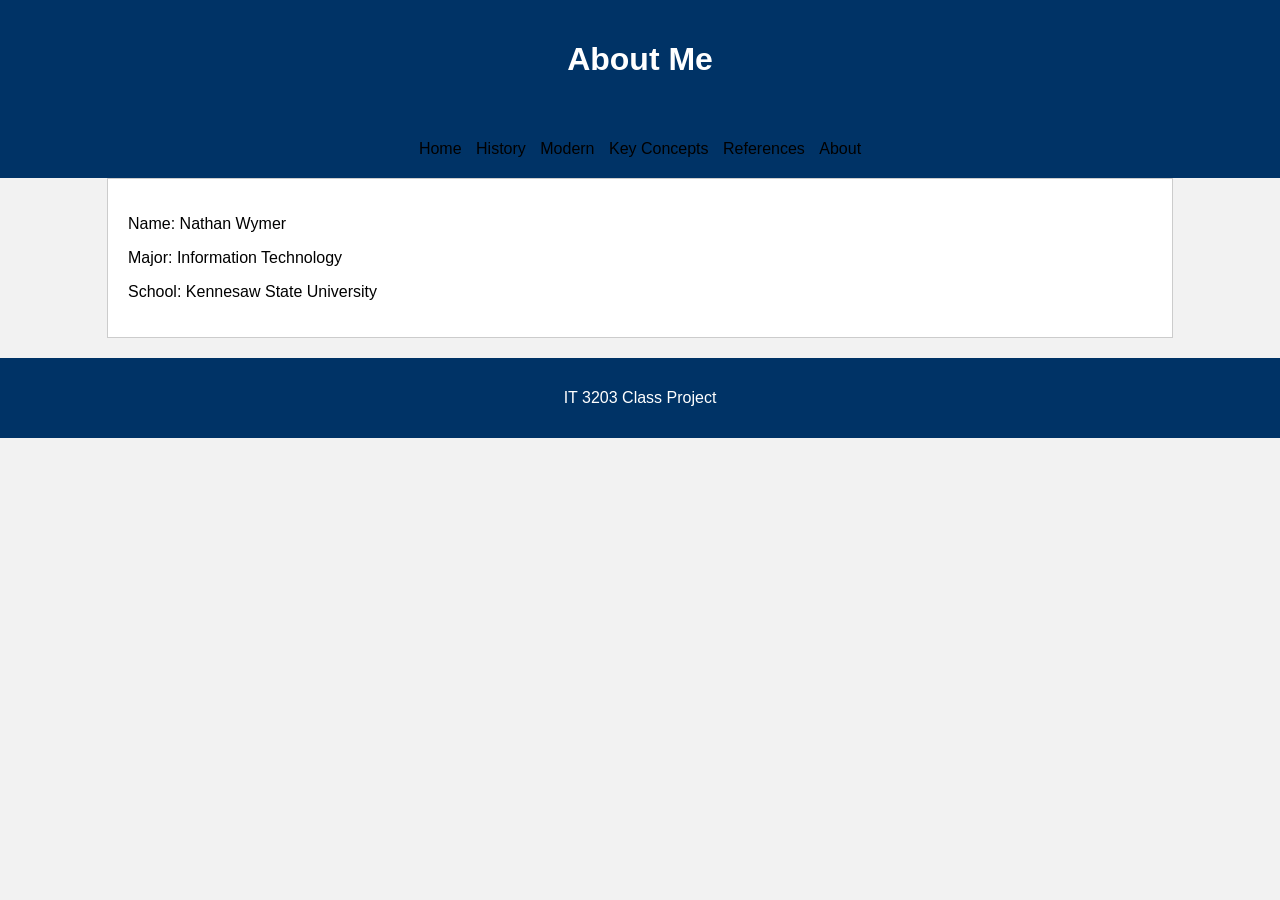
==== about.html @ 764c701e "Update footer text in about.html" ====
<!DOCTYPE html>
<html>

<head>
    <title>About</title>
    <link rel="stylesheet" href="style.css">
</head>

<body>

<header>
    <h1>About Me</h1>
</header>

<nav>
    <a href="index.html">Home</a>
    <a href="history.html">History</a>
    <a href="modern.html">Modern</a>
    <a href="concepts.html">Key Concepts</a>
    <a href="references.html">References</a>
    <a href="about.html">About</a>
</nav>

<main>

<p>Name: Nathan Wymer</p>
<p>Major: Information Technology</p>
<p>School: Kennesaw State University</p>

</main>

<footer>
    <p>IT 3203 Class Project</p>
</footer>

</body>
</html>
---- style.css ----
body {
  font-family: Arial;
  margin: 0;
  background-color: #f2f2f2;
}

header {
  background-color: #003366;
  color: white;
  padding: 20px;
  text-align: center;
}

nav {
  background-color: #003366;
  color: white;
  padding: 20px;
  text-align: center;
}

nav a {
  text-decoration: none;
  color: black;
  padding: 5px;
}

nav a:hover {
  background-color: #003366;
  color: white;
}

main {
  width: 80%;
  margin: auto;
  background: white;
  padding: 20px;
  border: 1px solid #ccc;
}

footer {
  text-align: center;
  background-color: #003366;
  color: white;
  padding: 15px;
  margin-top: 20px;
}

img {
  display: block:
  margin: 10px auto;
}
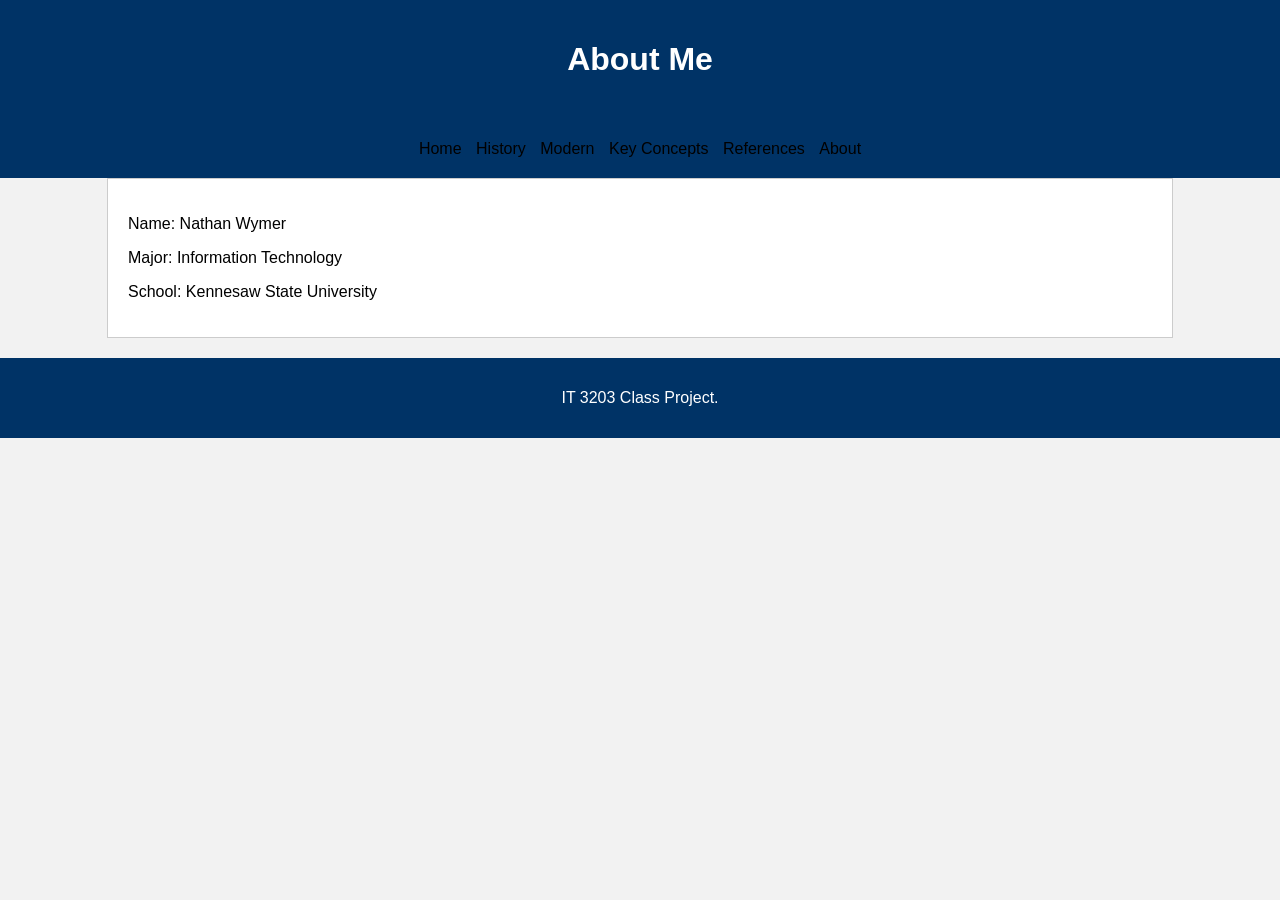
==== commit 1f9eb9a3: "Add period to footer project description" ====
--- a/about.html
+++ b/about.html
@@ -30,7 +30,7 @@
 </main>
 
 <footer>
-    <p>IT 3203 Class Project</p>
+    <p>IT 3203 Class Project.</p>
 </footer>
 
 </body>
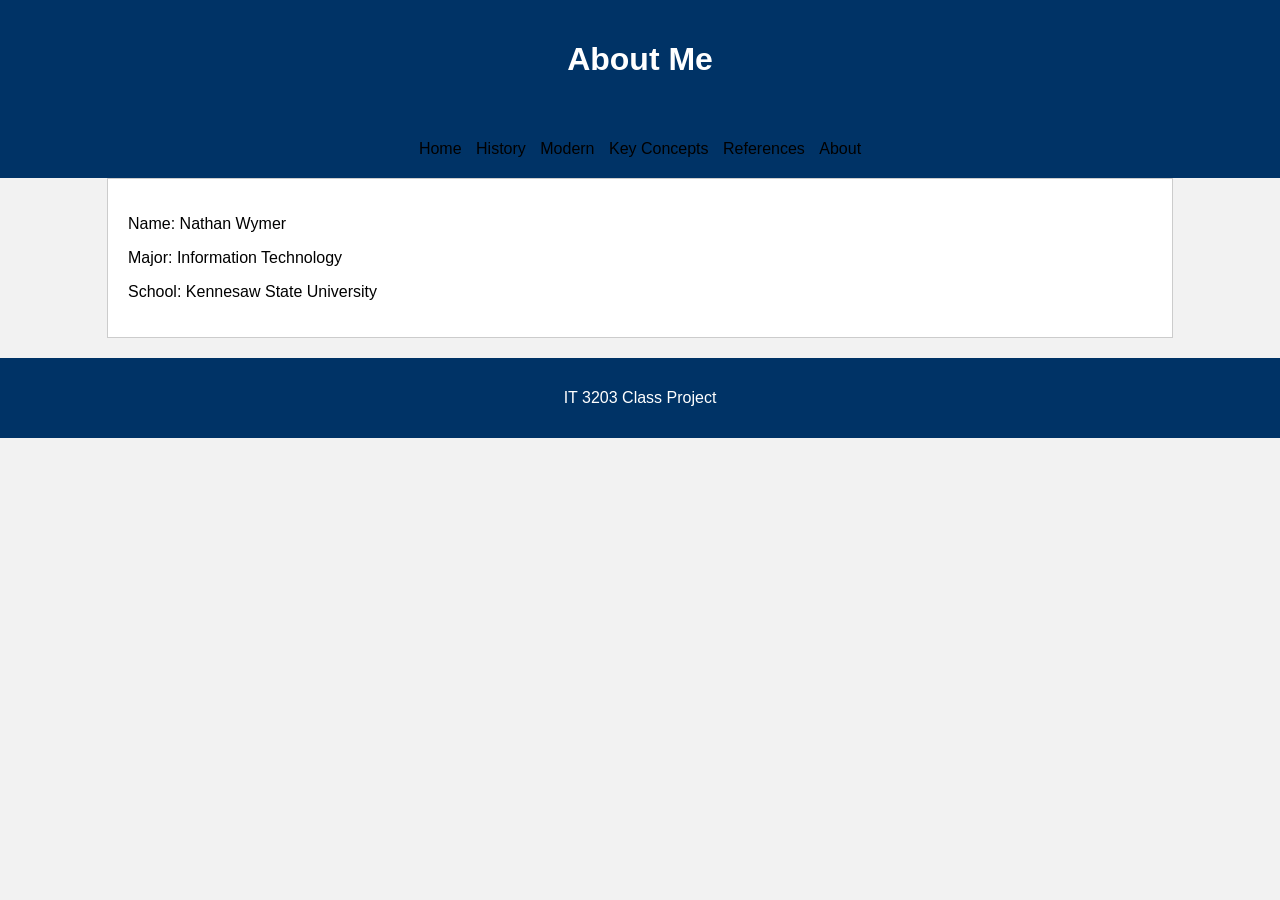
==== commit b0be21d0: "Remove period from footer project description" ====
--- a/about.html
+++ b/about.html
@@ -30,7 +30,7 @@
 </main>
 
 <footer>
-    <p>IT 3203 Class Project.</p>
+    <p>IT 3203 Class Project</p>
 </footer>
 
 </body>
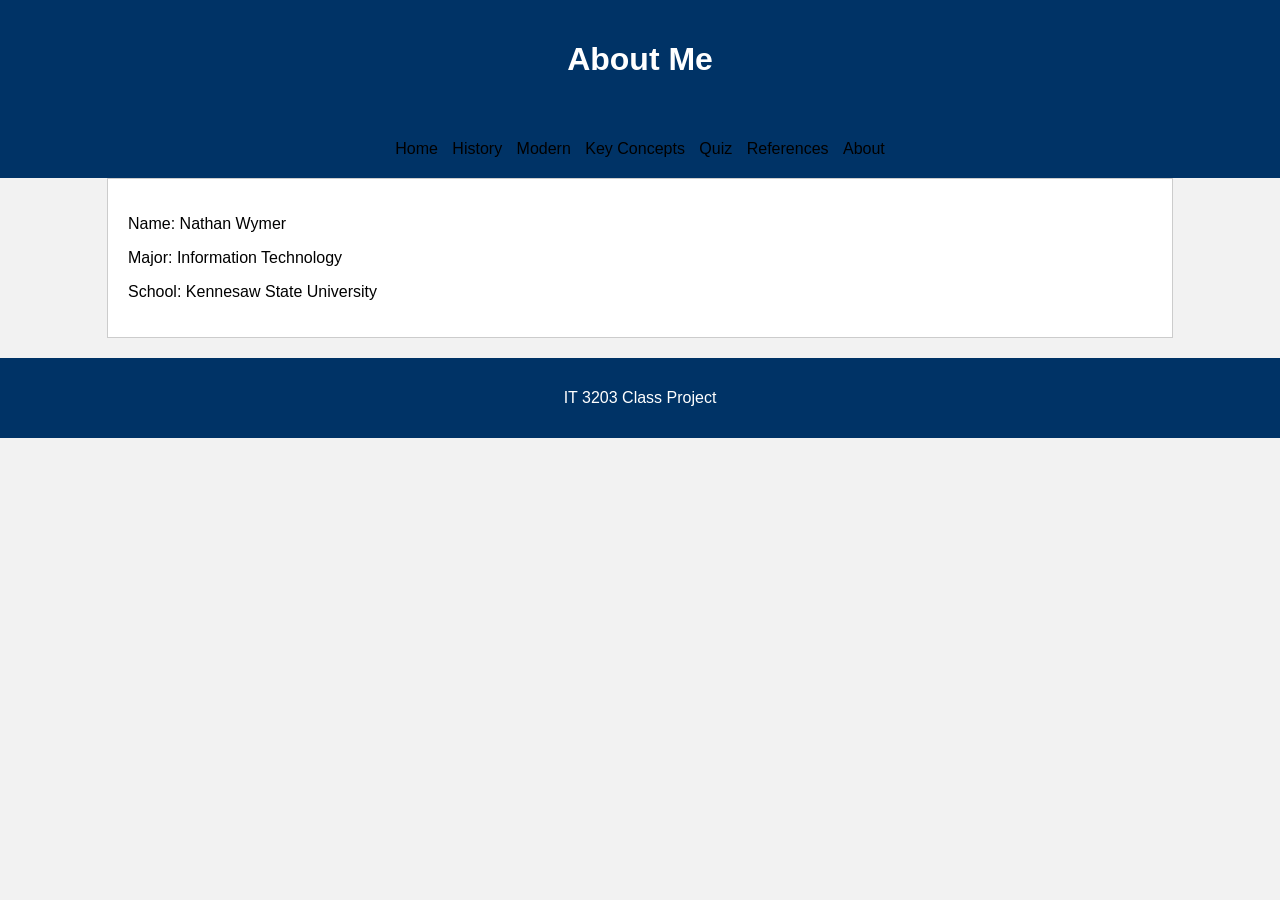
==== commit 3189814f: "Add Quiz link to navigation in about.html" ====
--- a/about.html
+++ b/about.html
@@ -17,6 +17,7 @@
     <a href="history.html">History</a>
     <a href="modern.html">Modern</a>
     <a href="concepts.html">Key Concepts</a>
+    <a href="quiz.html">Quiz</a>
     <a href="references.html">References</a>
     <a href="about.html">About</a>
 </nav>
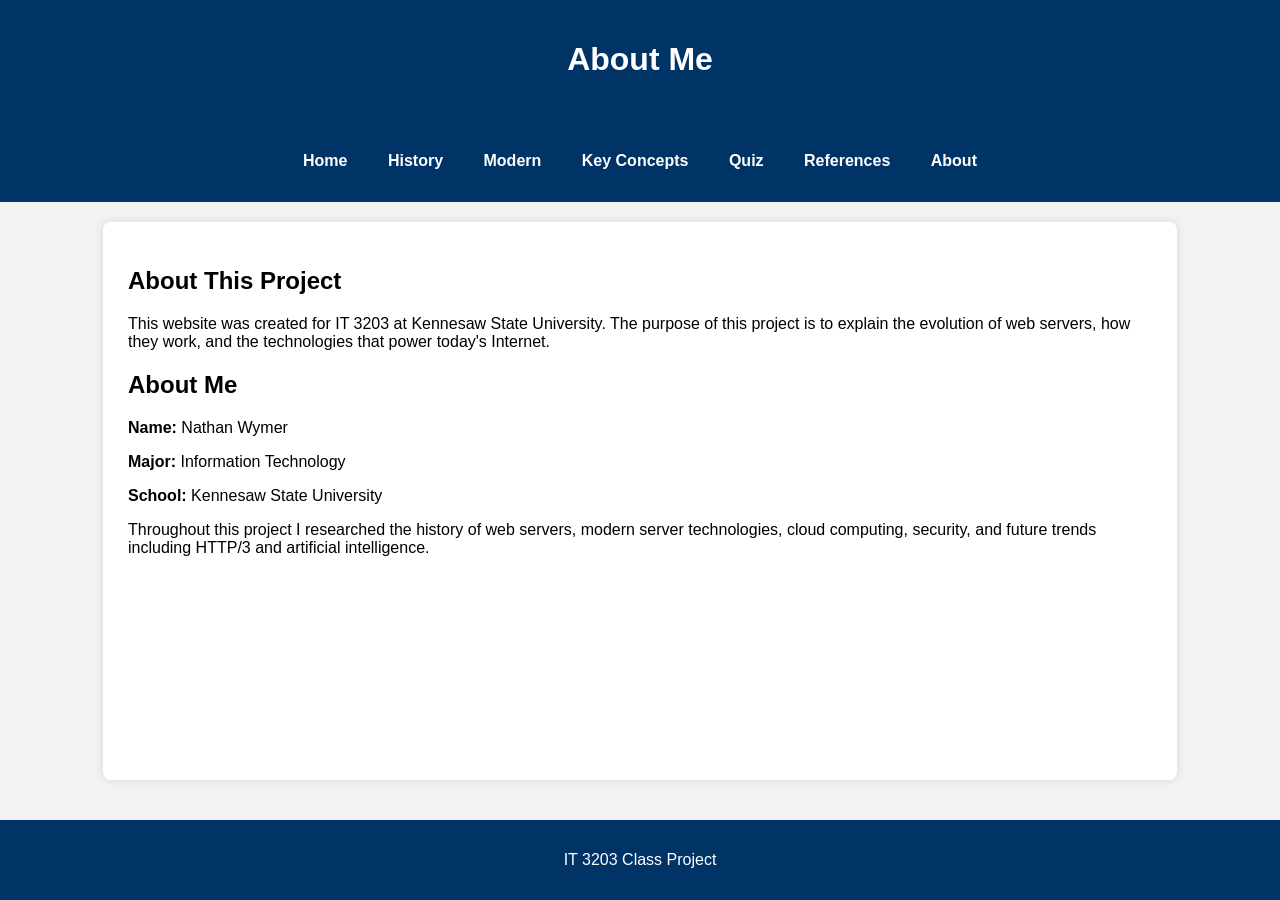
==== commit 594776a0: "Enhance about.html with project and personal details Added project and personal information sections" ====
--- a/about.html
+++ b/about.html
@@ -24,12 +24,25 @@
 
 <main>
 
-<p>Name: Nathan Wymer</p>
-<p>Major: Information Technology</p>
-<p>School: Kennesaw State University</p>
+<h2>About This Project</h2>
+
+<p>
+This website was created for IT 3203 at Kennesaw State University. The purpose of this project is to explain the evolution of web servers, how they work, and the technologies that power today's Internet.
+</p>
+
+<h2>About Me</h2>
+
+<p><strong>Name:</strong> Nathan Wymer</p>
+
+<p><strong>Major:</strong> Information Technology</p>
+
+<p><strong>School:</strong> Kennesaw State University</p>
+
+<p>
+Throughout this project I researched the history of web servers, modern server technologies, cloud computing, security, and future trends including HTTP/3 and artificial intelligence.
+</p>
 
 </main>
-
 <footer>
     <p>IT 3203 Class Project</p>
 </footer>
--- a/style.css
+++ b/style.css
@@ -1,7 +1,11 @@
 body {
-  font-family: Arial;
+  font-family: Arial, sans-serif;
   margin: 0;
   background-color: #f2f2f2;
+
+  display: flex;
+  flex-direction: column;
+  min-height: 100vh;
 }
 
 header {
@@ -19,22 +23,26 @@
 }
 
 nav a {
+  color: white;
   text-decoration: none;
-  color: black;
-  padding: 5px;
+  padding: 12px 18px;
+  display: inline-block;
+  font-weight: bold;
 }
 
 nav a:hover {
-  background-color: #003366;
-  color: white;
+  background: #0055aa;
+  border-radius: 5px;
 }
 
 main {
+  flex: 1;
   width: 80%;
-  margin: auto;
+  margin: 20px auto;
   background: white;
-  padding: 20px;
-  border: 1px solid #ccc;
+  padding: 25px;
+  border-radius: 8px;
+  box-shadow: 0 0 8px rgba(0,0,0,.1);
 }
 
 footer {
@@ -46,6 +54,7 @@
 }
 
 img {
-  display: block:
-  margin: 10px auto;
+  display: block;
+  margin: 20px auto;
+  max-width: 100%;
 }
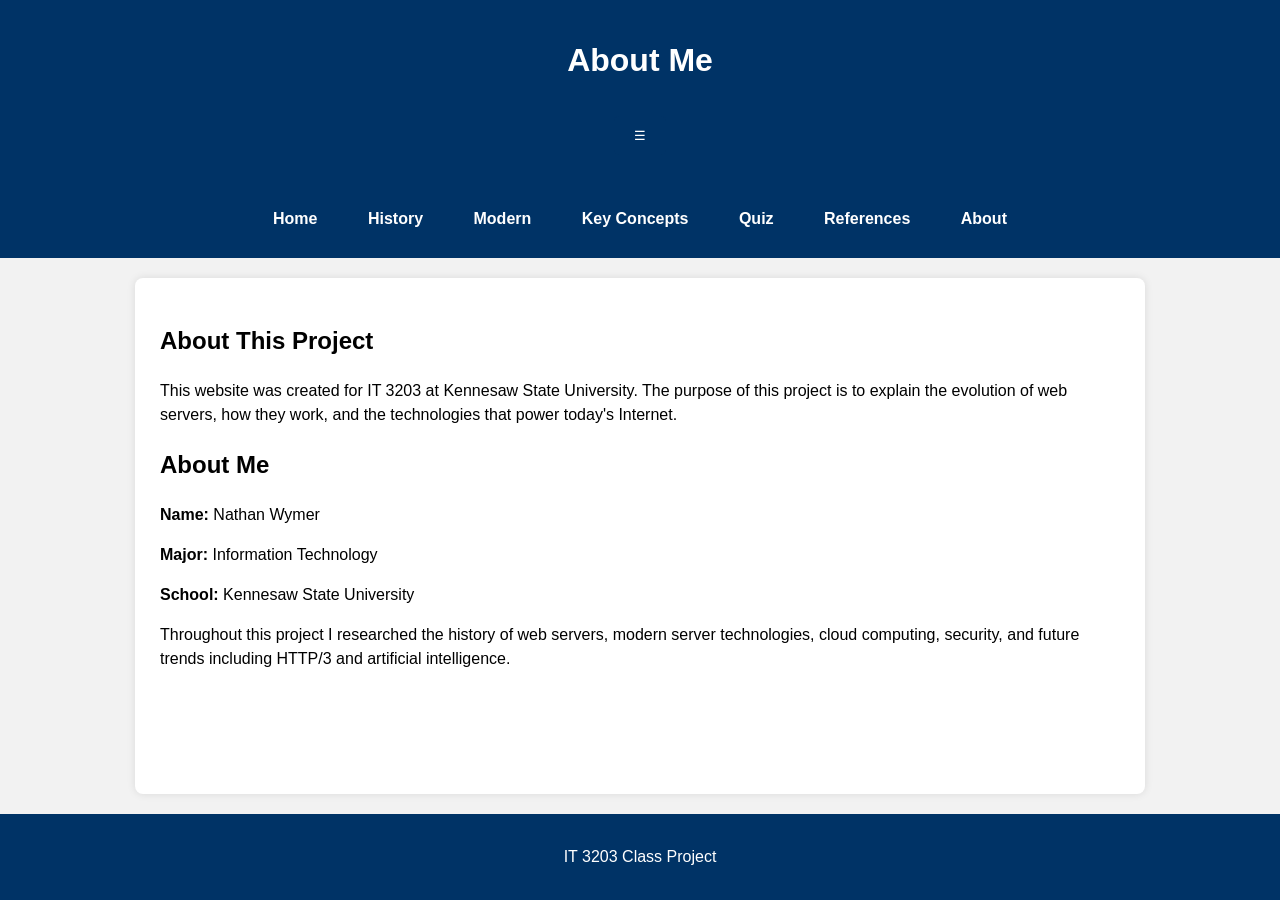
==== commit 133e44d8: "Refactor about.html structure and content" ====
--- a/about.html
+++ b/about.html
@@ -1,18 +1,20 @@
 <!DOCTYPE html>
-<html>
+<html lang="en">
+<head>
+  <meta charset="utf-8">
+  <meta name="viewport" content="width=device-width,initial-scale=1">
+  <title>About</title>
+  <link rel="stylesheet" href="style.css">
+</head>
+<body>
+  <header>
+    <div class="brand">
+      <h1>About Me</h1>
+      <button id="navToggle" aria-controls="mainNav" aria-expanded="false" aria-label="Open navigation">☰</button>
+    </div>
+  </header>
 
-<head>
-    <title>About</title>
-    <link rel="stylesheet" href="style.css">
-</head>
-
-<body>
-
-<header>
-    <h1>About Me</h1>
-</header>
-
-<nav>
+  <nav id="mainNav" class="nav-closed" aria-label="Main navigation">
     <a href="index.html">Home</a>
     <a href="history.html">History</a>
     <a href="modern.html">Modern</a>
@@ -20,32 +22,33 @@
     <a href="quiz.html">Quiz</a>
     <a href="references.html">References</a>
     <a href="about.html">About</a>
-</nav>
+  </nav>
 
-<main>
+  <main>
+    <h2>About This Project</h2>
+    <p>This website was created for IT 3203 at Kennesaw State University. The purpose of this project is to explain the evolution of web servers, how they work, and the technologies that power today's Internet.</p>
 
-<h2>About This Project</h2>
+    <h2>About Me</h2>
+    <p><strong>Name:</strong> Nathan Wymer</p>
+    <p><strong>Major:</strong> Information Technology</p>
+    <p><strong>School:</strong> Kennesaw State University</p>
 
-<p>
-This website was created for IT 3203 at Kennesaw State University. The purpose of this project is to explain the evolution of web servers, how they work, and the technologies that power today's Internet.
-</p>
+    <p>Throughout this project I researched the history of web servers, modern server technologies, cloud computing, security, and future trends including HTTP/3 and artificial intelligence.</p>
+  </main>
 
-<h2>About Me</h2>
+  <footer>
+    <p>IT 3203 Class Project</p>
+  </footer>
 
-<p><strong>Name:</strong> Nathan Wymer</p>
-
-<p><strong>Major:</strong> Information Technology</p>
-
-<p><strong>School:</strong> Kennesaw State University</p>
-
-<p>
-Throughout this project I researched the history of web servers, modern server technologies, cloud computing, security, and future trends including HTTP/3 and artificial intelligence.
-</p>
-
-</main>
-<footer>
-    <p>IT 3203 Class Project</p>
-</footer>
-
+  <script src="quiz.js" defer></script>
+  <script>
+    const navToggle = document.getElementById('navToggle');
+    const mainNav = document.getElementById('mainNav');
+    navToggle.addEventListener('click', () => {
+      const open = mainNav.classList.toggle('nav-open');
+      mainNav.classList.toggle('nav-closed', !open);
+      navToggle.setAttribute('aria-expanded', open);
+    });
+  </script>
 </body>
 </html>
--- a/style.css
+++ b/style.css
@@ -2,37 +2,51 @@
   font-family: Arial, sans-serif;
   margin: 0;
   background-color: #f2f2f2;
-
   display: flex;
   flex-direction: column;
   min-height: 100vh;
+  line-height: 1.5;
 }
 
 header {
   background-color: #003366;
   color: white;
-  padding: 20px;
+  padding: 15px;
   text-align: center;
 }
 
 nav {
   background-color: #003366;
   color: white;
-  padding: 20px;
+  padding: 10px;
   text-align: center;
 }
 
 nav a {
   color: white;
   text-decoration: none;
-  padding: 12px 18px;
+  padding: 10px 12px;
   display: inline-block;
   font-weight: bold;
+  margin: 5px;
 }
 
 nav a:hover {
   background: #0055aa;
   border-radius: 5px;
+}
+
+/* Mobile-first: Stack nav on small screens */
+@media (max-width: 600px) {
+  nav a {
+    display: block;
+    margin: 8px auto;
+    max-width: 200px;
+  }
+  main {
+    width: 95%;
+    padding: 15px;
+  }
 }
 
 main {
@@ -45,16 +59,83 @@
   box-shadow: 0 0 8px rgba(0,0,0,.1);
 }
 
+/* Tablet and up */
+@media (min-width: 601px) and (max-width: 1024px) {
+  main {
+    width: 90%;
+  }
+  table {
+    width: 100%;
+  }
+}
+
+/* Desktop */
+@media (min-width: 1025px) {
+  main {
+    width: 75%;
+  }
+  nav a {
+    padding: 12px 18px;
+  }
+}
+
 footer {
   text-align: center;
   background-color: #003366;
   color: white;
   padding: 15px;
-  margin-top: 20px;
+  margin-top: auto;
 }
 
 img {
   display: block;
   margin: 20px auto;
   max-width: 100%;
+  height: auto; /* Responsive images */
 }
+
+table {
+  width: 100%;
+  border-collapse: collapse;
+  margin: 20px 0;
+}
+
+th, td {
+  border: 1px solid #ccc;
+  padding: 8px;
+  text-align: left;
+}
+
+/* Quiz improvements */
+form {
+  background: white;
+  padding: 20px;
+  border-radius: 10px;
+  box-shadow: 0 0 10px gray;
+}
+
+input[type="text"] {
+  width: 100%; /* Better on mobile */
+  max-width: 400px;
+  padding: 10px;
+  margin-bottom: 15px;
+  box-sizing: border-box;
+}
+
+button {
+  background: #003366;
+  color: white;
+  padding: 12px 20px;
+  border: none;
+  border-radius: 5px;
+  cursor: pointer;
+  margin: 10px 5px;
+}
+
+button:hover {
+  background: #0055aa;
+}
+
+.correct { color: green; font-weight: bold; }
+.incorrect { color: red; font-weight: bold; }
+#results { margin-top: 25px; padding: 20px; background: #f8f8f8; border-radius: 10px; }
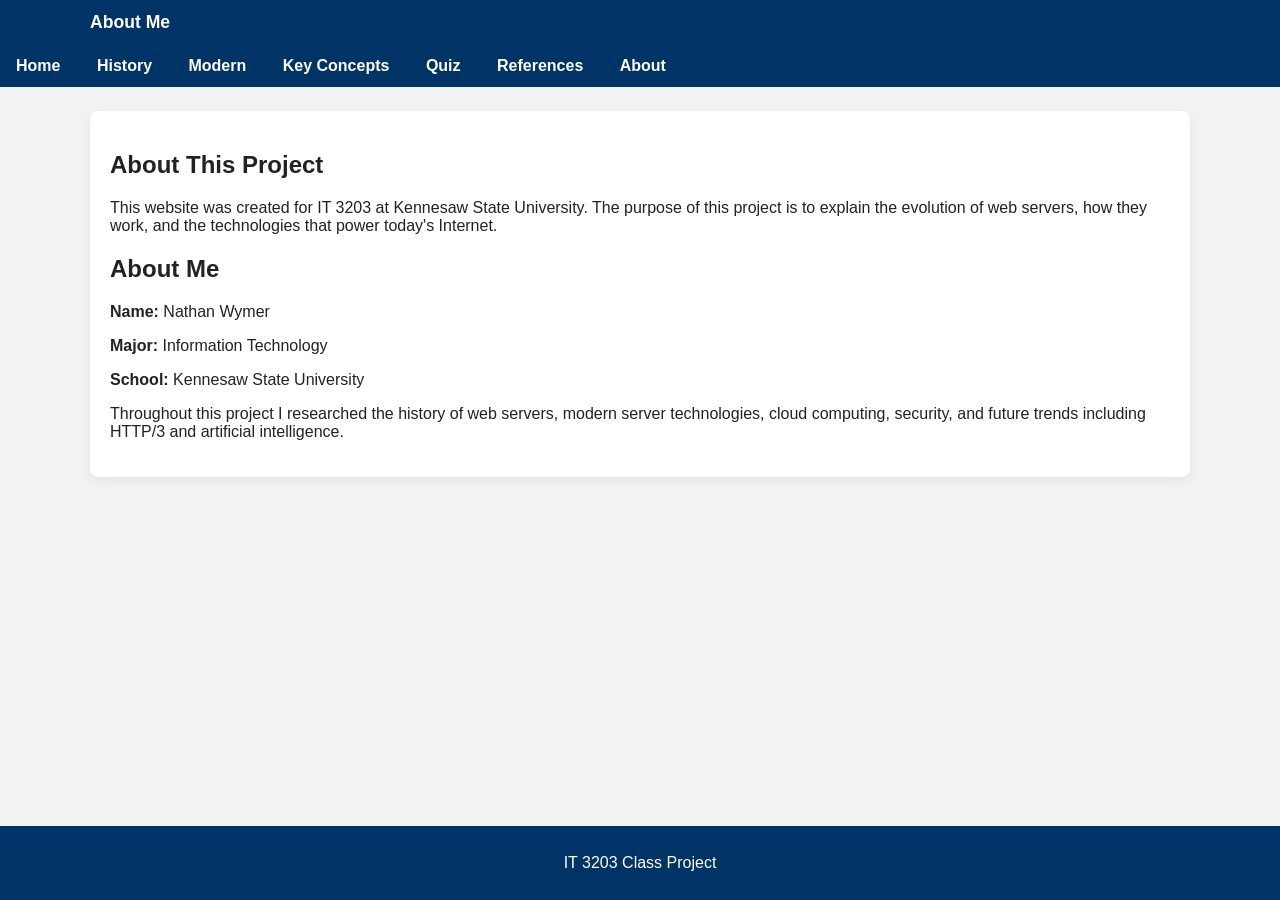
==== commit aa77dbe0: "Fix formatting of viewport meta tag" ====
--- a/about.html
+++ b/about.html
@@ -1,8 +1,9 @@
+
 <!DOCTYPE html>
 <html lang="en">
 <head>
   <meta charset="utf-8">
-  <meta name="viewport" content="width=device-width,initial-scale=1">
+  <meta name="viewport" content="width=device-width, initial-scale=1">
   <title>About</title>
   <link rel="stylesheet" href="style.css">
 </head>
--- a/style.css
+++ b/style.css
@@ -1,141 +1,44 @@
-body {
-  font-family: Arial, sans-serif;
-  margin: 0;
-  background-color: #f2f2f2;
-  display: flex;
-  flex-direction: column;
-  min-height: 100vh;
-  line-height: 1.5;
+:root{
+  --brand:#003366; --accent:#0055aa; --bg:#f2f2f2; --card:#fff; --max-width:1100px; --radius:8px;
 }
-
-header {
-  background-color: #003366;
-  color: white;
-  padding: 15px;
-  text-align: center;
+*{box-sizing:border-box}
+html,body{height:100%}
+body{
+  font-family:Arial,Helvetica,sans-serif; margin:0; background:var(--bg);
+  display:flex; flex-direction:column; align-items:center; min-height:100vh; color:#222;
 }
-
-nav {
-  background-color: #003366;
-  color: white;
-  padding: 10px;
-  text-align: center;
+header{width:100%; background:var(--brand); color:#fff; padding:12px 16px;}
+.brand{max-width:var(--max-width); margin:0 auto; display:flex; align-items:center; justify-content:space-between;}
+.brand h1{font-size:1.1rem; margin:0;}
+#navToggle{background:transparent;border:0;color:#fff;font-size:22px;cursor:pointer;padding:6px 10px;border-radius:6px;}
+nav{width:100%; background:var(--brand); color:#fff;}
+nav a{color:#fff; text-decoration:none; padding:12px 16px; display:inline-block; font-weight:600;}
+nav a:hover{background:var(--accent);}
+main{max-width:var(--max-width); width:90%; margin:20px auto; background:var(--card); padding:20px; border-radius:var(--radius); box-shadow:0 4px 12px rgba(0,0,0,0.06);}
+footer{width:100%; background:var(--brand); color:#fff; padding:12px 16px; text-align:center; margin-top:auto;}
+.responsive-img{max-width:100%; height:auto; display:block; margin:16px auto; border-radius:6px;}
+form{background:var(--card); padding:16px; border-radius:8px; box-shadow:0 2px 6px rgba(0,0,0,0.04);}
+input[type=text]{width:100%; max-width:420px; padding:10px; margin-top:8px; margin-bottom:12px; border:1px solid #ccc; border-radius:6px;}
+label{cursor:pointer}
+button{background:var(--brand); color:#fff; padding:10px 14px; border:0; border-radius:6px; cursor:pointer;}
+button:hover{background:var(--accent);}
+.correct{color:green; font-weight:700}
+.incorrect{color:red; font-weight:700}
+#results{margin-top:16px; padding:12px; background:#f8f8f8; border-radius:8px}
+.table-wrap{overflow:auto}
+table{width:100%; border-collapse:collapse}
+table th, table td{padding:8px; border:1px solid #ddd; text-align:left}
+@media (min-width:900px){
+  nav{display:block}
+  #navToggle{display:none}
+  nav.nav-closed, nav.nav-open{display:block}
+  main{margin-top:24px}
 }
-
-nav a {
-  color: white;
-  text-decoration: none;
-  padding: 10px 12px;
-  display: inline-block;
-  font-weight: bold;
-  margin: 5px;
+@media (max-width:899px){
+  #navToggle{display:block}
+  nav{position:fixed; top:56px; left:0; right:0; background:var(--brand); transform:translateY(-100%); transition:transform .22s ease; z-index:1000}
+  nav.nav-open{transform:translateY(0)}
+  nav a{display:block; border-top:1px solid rgba(255,255,255,0.06)}
+  main{width:95%; margin-top:80px}
 }
-
-nav a:hover {
-  background: #0055aa;
-  border-radius: 5px;
-}
-
-/* Mobile-first: Stack nav on small screens */
-@media (max-width: 600px) {
-  nav a {
-    display: block;
-    margin: 8px auto;
-    max-width: 200px;
-  }
-  main {
-    width: 95%;
-    padding: 15px;
-  }
-}
-
-main {
-  flex: 1;
-  width: 80%;
-  margin: 20px auto;
-  background: white;
-  padding: 25px;
-  border-radius: 8px;
-  box-shadow: 0 0 8px rgba(0,0,0,.1);
-}
-
-/* Tablet and up */
-@media (min-width: 601px) and (max-width: 1024px) {
-  main {
-    width: 90%;
-  }
-  table {
-    width: 100%;
-  }
-}
-
-/* Desktop */
-@media (min-width: 1025px) {
-  main {
-    width: 75%;
-  }
-  nav a {
-    padding: 12px 18px;
-  }
-}
-
-footer {
-  text-align: center;
-  background-color: #003366;
-  color: white;
-  padding: 15px;
-  margin-top: auto;
-}
-
-img {
-  display: block;
-  margin: 20px auto;
-  max-width: 100%;
-  height: auto; /* Responsive images */
-}
-
-table {
-  width: 100%;
-  border-collapse: collapse;
-  margin: 20px 0;
-}
-
-th, td {
-  border: 1px solid #ccc;
-  padding: 8px;
-  text-align: left;
-}
-
-/* Quiz improvements */
-form {
-  background: white;
-  padding: 20px;
-  border-radius: 10px;
-  box-shadow: 0 0 10px gray;
-}
-
-input[type="text"] {
-  width: 100%; /* Better on mobile */
-  max-width: 400px;
-  padding: 10px;
-  margin-bottom: 15px;
-  box-sizing: border-box;
-}
-
-button {
-  background: #003366;
-  color: white;
-  padding: 12px 20px;
-  border: none;
-  border-radius: 5px;
-  cursor: pointer;
-  margin: 10px 5px;
-}
-
-button:hover {
-  background: #0055aa;
-}
-
-.correct { color: green; font-weight: bold; }
-.incorrect { color: red; font-weight: bold; }
-#results { margin-top: 25px; padding: 20px; background: #f8f8f8; border-radius: 10px; }
+a:focus, button:focus, input:focus{outline:3px solid rgba(0,85,170,0.25); outline-offset:2px}
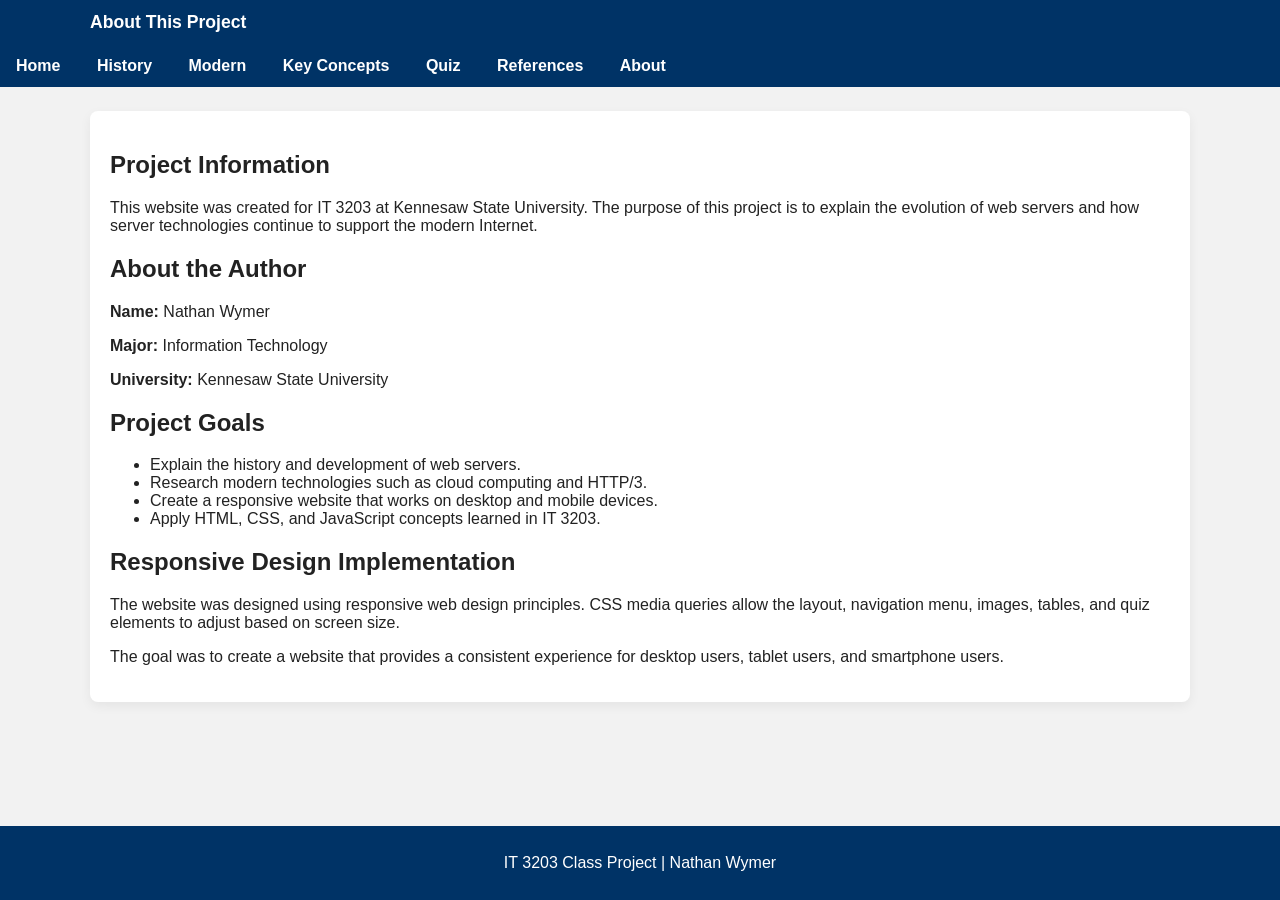
==== commit 22169044: "Update about.html" ====
--- a/about.html
+++ b/about.html
@@ -1,55 +1,189 @@
 
 <!DOCTYPE html>
 <html lang="en">
+
 <head>
-  <meta charset="utf-8">
-  <meta name="viewport" content="width=device-width, initial-scale=1">
-  <title>About</title>
-  <link rel="stylesheet" href="style.css">
+
+<meta charset="UTF-8">
+
+<meta name="viewport" content="width=device-width, initial-scale=1.0">
+
+<title>About</title>
+
+<link rel="stylesheet" href="style.css">
+
 </head>
+
+
+
 <body>
-  <header>
-    <div class="brand">
-      <h1>About Me</h1>
-      <button id="navToggle" aria-controls="mainNav" aria-expanded="false" aria-label="Open navigation">☰</button>
-    </div>
-  </header>
 
-  <nav id="mainNav" class="nav-closed" aria-label="Main navigation">
-    <a href="index.html">Home</a>
-    <a href="history.html">History</a>
-    <a href="modern.html">Modern</a>
-    <a href="concepts.html">Key Concepts</a>
-    <a href="quiz.html">Quiz</a>
-    <a href="references.html">References</a>
-    <a href="about.html">About</a>
-  </nav>
 
-  <main>
-    <h2>About This Project</h2>
-    <p>This website was created for IT 3203 at Kennesaw State University. The purpose of this project is to explain the evolution of web servers, how they work, and the technologies that power today's Internet.</p>
 
-    <h2>About Me</h2>
-    <p><strong>Name:</strong> Nathan Wymer</p>
-    <p><strong>Major:</strong> Information Technology</p>
-    <p><strong>School:</strong> Kennesaw State University</p>
+<header>
 
-    <p>Throughout this project I researched the history of web servers, modern server technologies, cloud computing, security, and future trends including HTTP/3 and artificial intelligence.</p>
-  </main>
+<div class="brand">
 
-  <footer>
-    <p>IT 3203 Class Project</p>
-  </footer>
+<h1>About This Project</h1>
 
-  <script src="quiz.js" defer></script>
-  <script>
-    const navToggle = document.getElementById('navToggle');
-    const mainNav = document.getElementById('mainNav');
-    navToggle.addEventListener('click', () => {
-      const open = mainNav.classList.toggle('nav-open');
-      mainNav.classList.toggle('nav-closed', !open);
-      navToggle.setAttribute('aria-expanded', open);
-    });
-  </script>
+
+<button id="navToggle" aria-label="Open navigation">
+☰
+</button>
+
+
+</div>
+
+
+</header>
+
+
+
+
+
+<nav id="mainNav">
+
+<a href="index.html">Home</a>
+<a href="history.html">History</a>
+<a href="modern.html">Modern</a>
+<a href="concepts.html">Key Concepts</a>
+<a href="quiz.html">Quiz</a>
+<a href="references.html">References</a>
+<a href="about.html">About</a>
+
+</nav>
+
+
+
+
+
+<main>
+
+
+<h2>Project Information</h2>
+
+
+
+<p>
+
+This website was created for IT 3203 at Kennesaw State University.
+The purpose of this project is to explain the evolution of web servers and
+how server technologies continue to support the modern Internet.
+
+</p>
+
+
+
+
+<h2>About the Author</h2>
+
+
+
+<p>
+
+<strong>Name:</strong>
+Nathan Wymer
+
+</p>
+
+
+<p>
+
+<strong>Major:</strong>
+Information Technology
+
+</p>
+
+
+<p>
+
+<strong>University:</strong>
+Kennesaw State University
+
+</p>
+
+
+
+
+
+<h2>Project Goals</h2>
+
+
+<ul>
+
+<li>
+Explain the history and development of web servers.
+</li>
+
+
+<li>
+Research modern technologies such as cloud computing and HTTP/3.
+</li>
+
+
+<li>
+Create a responsive website that works on desktop and mobile devices.
+</li>
+
+
+<li>
+Apply HTML, CSS, and JavaScript concepts learned in IT 3203.
+</li>
+
+
+</ul>
+
+
+
+
+<h2>Responsive Design Implementation</h2>
+
+
+
+<p>
+
+The website was designed using responsive web design principles.
+CSS media queries allow the layout, navigation menu, images, tables, and quiz
+elements to adjust based on screen size.
+
+</p>
+
+
+
+<p>
+
+The goal was to create a website that provides a consistent experience for
+desktop users, tablet users, and smartphone users.
+
+</p>
+
+
+
+
+</main>
+
+
+
+
+<footer>
+
+<p>
+
+IT 3203 Class Project | Nathan Wymer
+
+</p>
+
+</footer>
+
+
+
+
+
+<script src="quiz.js" defer></script>
+
+
+
 </body>
+
+
 </html>
--- a/style.css
+++ b/style.css
@@ -1,44 +1,170 @@
-:root{
-  --brand:#003366; --accent:#0055aa; --bg:#f2f2f2; --card:#fff; --max-width:1100px; --radius:8px;
+
+/* Color variables */
+:root {
+  --brand: #003366;
+  --accent: #0055aa;
+  --bg: #f2f2f2;
+  --card: #ffffff;
+  --max-width: 1100px;
+  --radius: 8px;
 }
-*{box-sizing:border-box}
-html,body{height:100%}
-body{
-  font-family:Arial,Helvetica,sans-serif; margin:0; background:var(--bg);
-  display:flex; flex-direction:column; align-items:center; min-height:100vh; color:#222;
+
+/* Basic reset */
+* { box-sizing: border-box; }
+html, body { height: 100%; margin: 0; }
+
+/* Page layout */
+body {
+  font-family: Arial, Helvetica, sans-serif;
+  background: var(--bg);
+  color: #222;
+  display: flex;
+  flex-direction: column;
+  align-items: center;
+  min-height: 100vh;
 }
-header{width:100%; background:var(--brand); color:#fff; padding:12px 16px;}
-.brand{max-width:var(--max-width); margin:0 auto; display:flex; align-items:center; justify-content:space-between;}
-.brand h1{font-size:1.1rem; margin:0;}
-#navToggle{background:transparent;border:0;color:#fff;font-size:22px;cursor:pointer;padding:6px 10px;border-radius:6px;}
-nav{width:100%; background:var(--brand); color:#fff;}
-nav a{color:#fff; text-decoration:none; padding:12px 16px; display:inline-block; font-weight:600;}
-nav a:hover{background:var(--accent);}
-main{max-width:var(--max-width); width:90%; margin:20px auto; background:var(--card); padding:20px; border-radius:var(--radius); box-shadow:0 4px 12px rgba(0,0,0,0.06);}
-footer{width:100%; background:var(--brand); color:#fff; padding:12px 16px; text-align:center; margin-top:auto;}
-.responsive-img{max-width:100%; height:auto; display:block; margin:16px auto; border-radius:6px;}
-form{background:var(--card); padding:16px; border-radius:8px; box-shadow:0 2px 6px rgba(0,0,0,0.04);}
-input[type=text]{width:100%; max-width:420px; padding:10px; margin-top:8px; margin-bottom:12px; border:1px solid #ccc; border-radius:6px;}
-label{cursor:pointer}
-button{background:var(--brand); color:#fff; padding:10px 14px; border:0; border-radius:6px; cursor:pointer;}
-button:hover{background:var(--accent);}
-.correct{color:green; font-weight:700}
-.incorrect{color:red; font-weight:700}
-#results{margin-top:16px; padding:12px; background:#f8f8f8; border-radius:8px}
-.table-wrap{overflow:auto}
-table{width:100%; border-collapse:collapse}
-table th, table td{padding:8px; border:1px solid #ddd; text-align:left}
-@media (min-width:900px){
-  nav{display:block}
-  #navToggle{display:none}
-  nav.nav-closed, nav.nav-open{display:block}
-  main{margin-top:24px}
+
+/* Header */
+header {
+  width: 100%;
+  background: var(--brand);
+  color: #fff;
+  padding: 12px 16px;
 }
-@media (max-width:899px){
-  #navToggle{display:block}
-  nav{position:fixed; top:56px; left:0; right:0; background:var(--brand); transform:translateY(-100%); transition:transform .22s ease; z-index:1000}
-  nav.nav-open{transform:translateY(0)}
-  nav a{display:block; border-top:1px solid rgba(255,255,255,0.06)}
-  main{width:95%; margin-top:80px}
+.brand {
+  max-width: var(--max-width);
+  margin: 0 auto;
+  display: flex;
+  align-items: center;
+  justify-content: space-between;
 }
-a:focus, button:focus, input:focus{outline:3px solid rgba(0,85,170,0.25); outline-offset:2px}
+.brand h1 { font-size: 1.1rem; margin: 0; }
+
+/* Mobile nav toggle button */
+#navToggle {
+  background: transparent;
+  border: 0;
+  color: #fff;
+  font-size: 22px;
+  cursor: pointer;
+  padding: 6px 10px;
+  border-radius: 6px;
+}
+
+/* Navigation */
+nav {
+  width: 100%;
+  background: var(--brand);
+  color: #fff;
+}
+nav a {
+  color: #fff;
+  text-decoration: none;
+  padding: 12px 16px;
+  display: inline-block;
+  font-weight: 600;
+}
+nav a:hover { background: var(--accent); }
+
+/* Main content card */
+main {
+  max-width: var(--max-width);
+  width: 90%;
+  margin: 20px auto;
+  background: var(--card);
+  padding: 20px;
+  border-radius: var(--radius);
+  box-shadow: 0 4px 12px rgba(0,0,0,0.06);
+}
+
+/* Footer */
+footer {
+  width: 100%;
+  background: var(--brand);
+  color: #fff;
+  padding: 12px 16px;
+  text-align: center;
+  margin-top: auto;
+}
+
+/* Images */
+.responsive-img {
+  max-width: 100%;
+  height: auto;
+  display: block;
+  margin: 16px auto;
+  border-radius: 6px;
+}
+
+/* Forms and quiz */
+form {
+  background: var(--card);
+  padding: 16px;
+  border-radius: 8px;
+  box-shadow: 0 2px 6px rgba(0,0,0,0.04);
+}
+input[type="text"] {
+  width: 100%;
+  max-width: 420px;
+  padding: 10px;
+  margin-top: 8px;
+  margin-bottom: 12px;
+  border: 1px solid #ccc;
+  border-radius: 6px;
+}
+button {
+  background: var(--brand);
+  color: #fff;
+  padding: 10px 14px;
+  border: 0;
+  border-radius: 6px;
+  cursor: pointer;
+}
+button:hover { background: var(--accent); }
+
+/* Results */
+.correct { color: green; font-weight: 700; }
+.incorrect { color: red; font-weight: 700; }
+#results {
+  margin-top: 16px;
+  padding: 12px;
+  background: #f8f8f8;
+  border-radius: 8px;
+}
+
+/* Tables */
+.table-wrap { overflow: auto; }
+table { width: 100%; border-collapse: collapse; }
+table th, table td { padding: 8px; border: 1px solid #ddd; text-align: left; }
+
+/* Desktop breakpoint (>= 900px) */
+@media (min-width: 900px) {
+  nav { display: block; }
+  #navToggle { display: none; }
+  nav.nav-closed, nav.nav-open { display: block; }
+  main { margin-top: 24px; }
+}
+
+/* Mobile breakpoint (< 900px) */
+@media (max-width: 899px) {
+  #navToggle { display: block; }
+  nav {
+    position: fixed;
+    top: 56px;
+    left: 0;
+    right: 0;
+    background: var(--brand);
+    transform: translateY(-100%);
+    transition: transform .22s ease;
+    z-index: 1000;
+  }
+  nav.nav-open { transform: translateY(0); }
+  nav a { display: block; border-top: 1px solid rgba(255,255,255,0.06); }
+  main { width: 95%; margin-top: 80px; }
+}
+
+/* Focus styles for accessibility */
+a:focus, button:focus, input:focus {
+  outline: 3px solid rgba(0,85,170,0.25);
+  outline-offset: 2px;
+}
